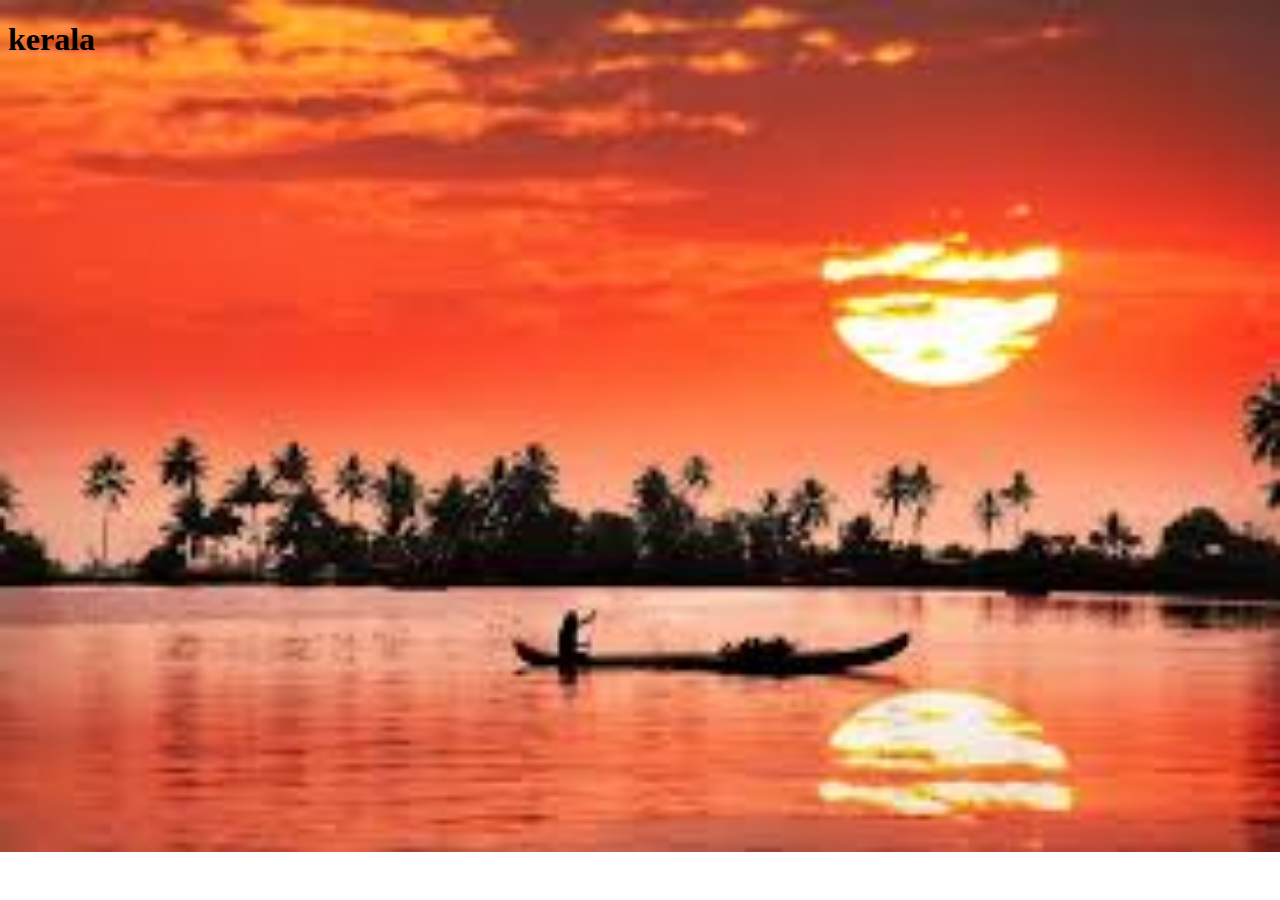
==== index.html @ e8835332 "initial" ====
<!DOCTYPE html>
<html lang="en">
<head>
  <meta charset="UTF-8">
  <meta name="viewport" content="width=device-width, initial-scale=1.0">
  <title>kerala.KL</title>
  <link rel="icone" href="">
  <link rel="stylesheet" href="style.css">
</head>
<body id="index_body">
  <div>

  </div>
  <h1 id="title">kerala</h1>
</body>
</html>
---- style.css ----
#index_body{
  background-image: url('./images/kerala-turisom.jpeg');
  background-size: cover;
  background-repeat: no-repeat;
}
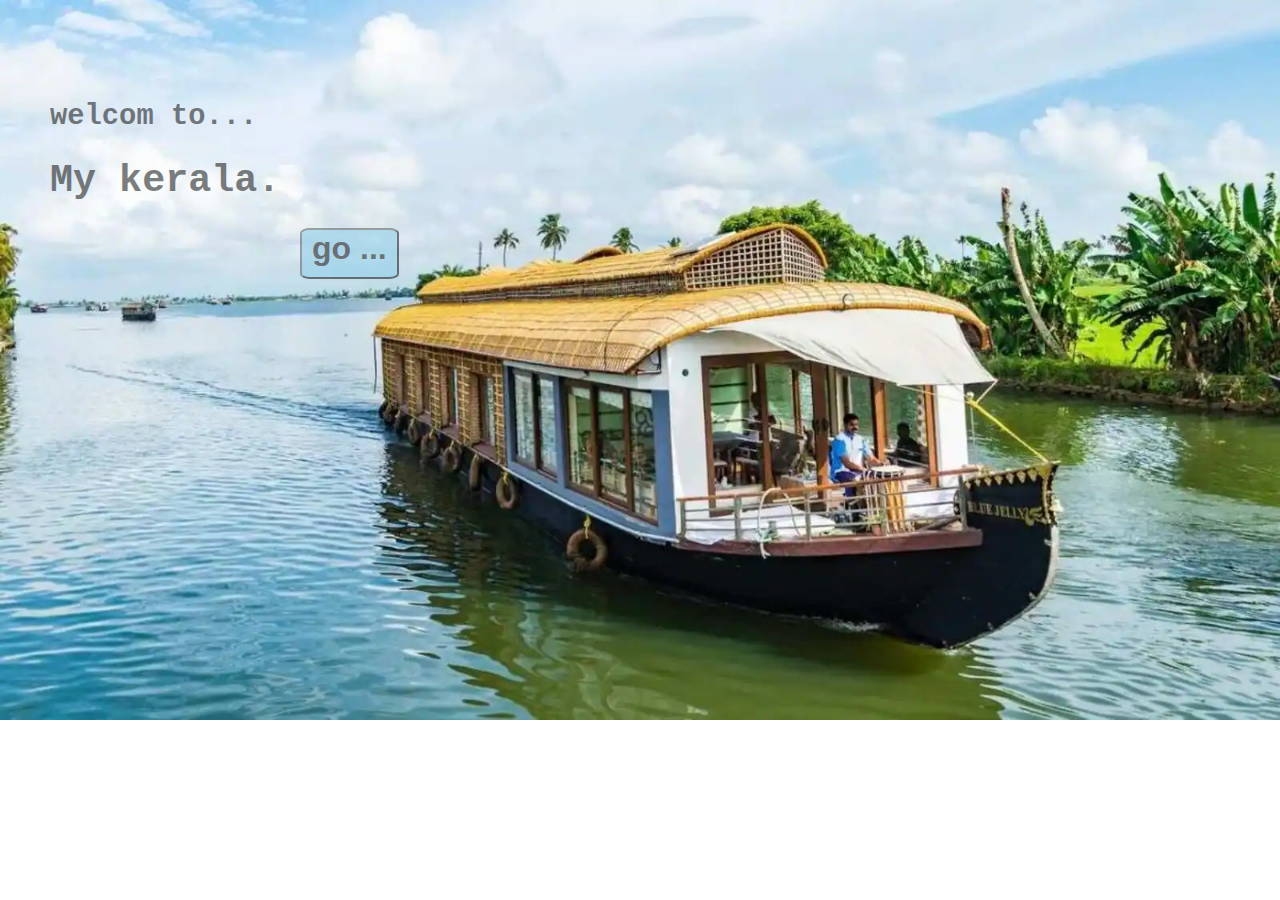
==== commit 344bd6c6: "Edit" ====
--- a/index.html
+++ b/index.html
@@ -1,16 +1,30 @@
 <!DOCTYPE html>
 <html lang="en">
-<head>
-  <meta charset="UTF-8">
-  <meta name="viewport" content="width=device-width, initial-scale=1.0">
-  <title>kerala.KL</title>
-  <link rel="icone" href="">
-  <link rel="stylesheet" href="style.css">
-</head>
-<body id="index_body">
-  <div>
 
-  </div>
-  <h1 id="title">kerala</h1>
-</body>
+  <head>
+    <meta charset="UTF-8">
+    <meta name="viewport" content="width=device-width, initial-scale=1.0">
+    <title>kerala.KL</title>
+
+    <link rel="icon" href="./images/logo.ico">
+    <link rel="stylesheet" href="style.css">
+  </head>
+
+  <body>
+    <div id="index_body">
+      <div id="my-kerala">
+        <div id="content">
+          <h2>welcom to...</h2>
+          <h1>My kerala.</h1>
+          <form action="body.html">
+            <input id="btngo" type="submit" value="go&nbsp;...">
+          </form>
+          
+        </div>
+        <div id="leftover"></div>
+      </div>
+    </div>
+
+  </body>
+
 </html>--- a/style.css
+++ b/style.css
@@ -1,5 +1,34 @@
-#index_body{
-  background-image: url('./images/kerala-turisom.jpeg');
+body {
+  background-image: url("./images/my-kerala.webp");
+  background-repeat: no-repeat;
   background-size: cover;
-  background-repeat: no-repeat;
-}+  opacity: 0.5;
+  margin: 0%;
+}
+
+#my-kerala {
+  width: 100%;
+  margin-top: 100px;
+}
+
+#content {
+  font-family: "Courier New", Courier, monospace;
+  font-size: 1.5vw;
+  font: 300 bolder;
+  width: 30%;
+  margin-left: 50px;
+}
+
+#leftover {
+  width: 70%;
+}
+
+#btngo {
+  background-color: skyblue;
+  font-size: xx-large;
+  margin-left: 250px;
+  font-weight: 600;
+  border-radius: 10%;
+  padding: 0px 10px 10px 10px;
+}
+
